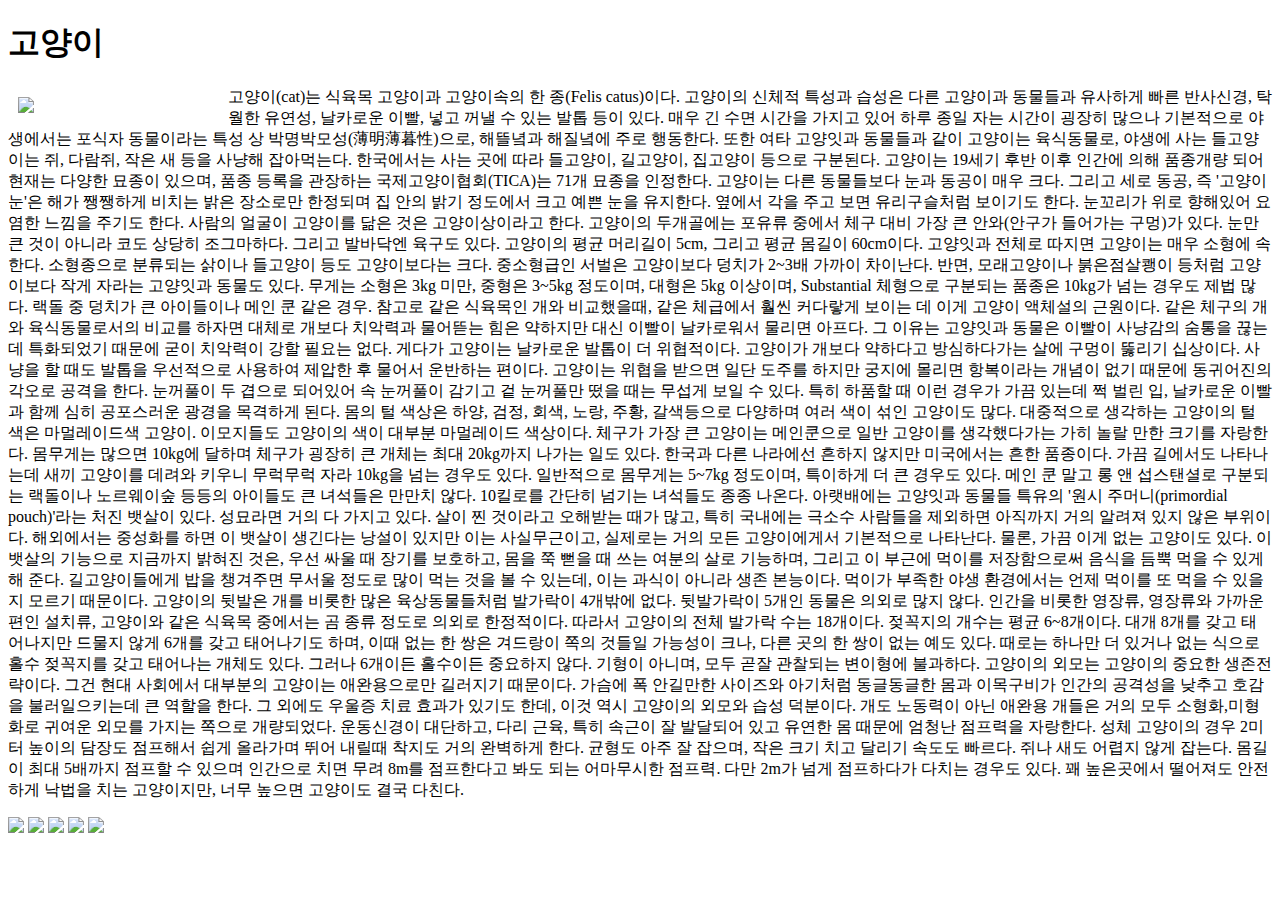
==== index.html @ 8f576498 "Add files via upload" ====
<!DOCTYPE html>
<html lang="en">
<head>
    <meta charset="UTF-8">
    <meta name="viewport" content="width=device-width, initial-scale=1.0">
    <title>고양이</title>
    <style>
        img.a {
            float: left;
            padding: 10px;
        }
    </style>
</head>
<body>
    <h1>고양이</h1>
    <img class="a" src="1.jpeg" width="200">
    <p>
        고양이(cat)는 식육목 고양이과 고양이속의 한 종(Felis catus)이다. 고양이의 신체적 특성과 습성은 다른 고양이과 동물들과 유사하게 빠른 반사신경, 탁월한 유연성, 날카로운 이빨, 넣고 꺼낼 수 있는 발톱 등이 있다.

매우 긴 수면 시간을 가지고 있어 하루 종일 자는 시간이 굉장히 많으나 기본적으로 야생에서는 포식자 동물이라는 특성 상 박명박모성(薄明薄暮性)으로, 해뜰녘과 해질녘에 주로 행동한다. 또한 여타 고양잇과 동물들과 같이 고양이는 육식동물로, 야생에 사는 들고양이는 쥐, 다람쥐, 작은 새 등을 사냥해 잡아먹는다.

한국에서는 사는 곳에 따라 들고양이, 길고양이, 집고양이 등으로 구분된다. 고양이는 19세기 후반 이후 인간에 의해 품종개량 되어 현재는 다양한 묘종이 있으며, 품종 등록을 관장하는 국제고양이협회(TICA)는 71개 묘종을 인정한다.
고양이는 다른 동물들보다 눈과 동공이 매우 크다. 그리고 세로 동공, 즉 '고양이 눈'은 해가 쨍쨍하게 비치는 밝은 장소로만 한정되며 집 안의 밝기 정도에서 크고 예쁜 눈을 유지한다. 옆에서 각을 주고 보면 유리구슬처럼 보이기도 한다. 눈꼬리가 위로 향해있어 요염한 느낌을 주기도 한다. 사람의 얼굴이 고양이를 닮은 것은 고양이상이라고 한다. 고양이의 두개골에는 포유류 중에서 체구 대비 가장 큰 안와(안구가 들어가는 구멍)가 있다. 눈만 큰 것이 아니라 코도 상당히 조그마하다. 그리고 발바닥엔 육구도 있다.

고양이의 평균 머리길이 5cm, 그리고 평균 몸길이 60cm이다. 고양잇과 전체로 따지면 고양이는 매우 소형에 속한다. 소형종으로 분류되는 삵이나 들고양이 등도 고양이보다는 크다. 중소형급인 서벌은 고양이보다 덩치가 2~3배 가까이 차이난다. 반면, 모래고양이나 붉은점살쾡이 등처럼 고양이보다 작게 자라는 고양잇과 동물도 있다. 무게는 소형은 3kg 미만, 중형은 3~5kg 정도이며, 대형은 5kg 이상이며, Substantial 체형으로 구분되는 품종은 10kg가 넘는 경우도 제법 많다. 랙돌 중 덩치가 큰 아이들이나 메인 쿤 같은 경우. 참고로 같은 식육목인 개와 비교했을때, 같은 체급에서 훨씬 커다랗게 보이는 데 이게 고양이 액체설의 근원이다.

같은 체구의 개와 육식동물로서의 비교를 하자면 대체로 개보다 치악력과 물어뜯는 힘은 약하지만 대신 이빨이 날카로워서 물리면 아프다. 그 이유는 고양잇과 동물은 이빨이 사냥감의 숨통을 끊는 데 특화되었기 때문에 굳이 치악력이 강할 필요는 없다. 게다가 고양이는 날카로운 발톱이 더 위협적이다. 고양이가 개보다 약하다고 방심하다가는 살에 구멍이 뚫리기 십상이다. 사냥을 할 때도 발톱을 우선적으로 사용하여 제압한 후 물어서 운반하는 편이다. 고양이는 위협을 받으면 일단 도주를 하지만 궁지에 몰리면 항복이라는 개념이 없기 때문에 동귀어진의 각오로 공격을 한다.

눈꺼풀이 두 겹으로 되어있어 속 눈꺼풀이 감기고 겉 눈꺼풀만 떴을 때는 무섭게 보일 수 있다. 특히 하품할 때 이런 경우가 가끔 있는데 쩍 벌린 입, 날카로운 이빨과 함께 심히 공포스러운 광경을 목격하게 된다.

몸의 털 색상은 하양, 검정, 회색, 노랑, 주황, 갈색등으로 다양하며 여러 색이 섞인 고양이도 많다. 대중적으로 생각하는 고양이의 털 색은 마멀레이드색 고양이. 이모지들도 고양이의 색이 대부분 마멀레이드 색상이다.

체구가 가장 큰 고양이는 메인쿤으로 일반 고양이를 생각했다가는 가히 놀랄 만한 크기를 자랑한다. 몸무게는 많으면 10kg에 달하며 체구가 굉장히 큰 개체는 최대 20kg까지 나가는 일도 있다. 한국과 다른 나라에선 흔하지 않지만 미국에서는 흔한 품종이다. 가끔 길에서도 나타나는데 새끼 고양이를 데려와 키우니 무럭무럭 자라 10kg을 넘는 경우도 있다. 일반적으로 몸무게는 5~7kg 정도이며, 특이하게 더 큰 경우도 있다. 메인 쿤 말고 롱 앤 섭스탠셜로 구분되는 랙돌이나 노르웨이숲 등등의 아이들도 큰 녀석들은 만만치 않다. 10킬로를 간단히 넘기는 녀석들도 종종 나온다.

아랫배에는 고양잇과 동물들 특유의 '원시 주머니(primordial pouch)'라는 처진 뱃살이 있다. 성묘라면 거의 다 가지고 있다. 살이 찐 것이라고 오해받는 때가 많고, 특히 국내에는 극소수 사람들을 제외하면 아직까지 거의 알려져 있지 않은 부위이다. 해외에서는 중성화를 하면 이 뱃살이 생긴다는 낭설이 있지만 이는 사실무근이고, 실제로는 거의 모든 고양이에게서 기본적으로 나타난다. 물론, 가끔 이게 없는 고양이도 있다. 이 뱃살의 기능으로 지금까지 밝혀진 것은, 우선 싸울 때 장기를 보호하고, 몸을 쭉 뻗을 때 쓰는 여분의 살로 기능하며, 그리고 이 부근에 먹이를 저장함으로써 음식을 듬뿍 먹을 수 있게 해 준다. 길고양이들에게 밥을 챙겨주면 무서울 정도로 많이 먹는 것을 볼 수 있는데, 이는 과식이 아니라 생존 본능이다. 먹이가 부족한 야생 환경에서는 언제 먹이를 또 먹을 수 있을지 모르기 때문이다.

고양이의 뒷발은 개를 비롯한 많은 육상동물들처럼 발가락이 4개밖에 없다. 뒷발가락이 5개인 동물은 의외로 많지 않다. 인간을 비롯한 영장류, 영장류와 가까운 편인 설치류, 고양이와 같은 식육목 중에서는 곰 종류 정도로 의외로 한정적이다. 따라서 고양이의 전체 발가락 수는 18개이다.

젖꼭지의 개수는 평균 6~8개이다. 대개 8개를 갖고 태어나지만 드물지 않게 6개를 갖고 태어나기도 하며, 이때 없는 한 쌍은 겨드랑이 쪽의 것들일 가능성이 크나, 다른 곳의 한 쌍이 없는 예도 있다. 때로는 하나만 더 있거나 없는 식으로 홀수 젖꼭지를 갖고 태어나는 개체도 있다. 그러나 6개이든 홀수이든 중요하지 않다. 기형이 아니며, 모두 곧잘 관찰되는 변이형에 불과하다.

고양이의 외모는 고양이의 중요한 생존전략이다. 그건 현대 사회에서 대부분의 고양이는 애완용으로만 길러지기 때문이다. 가슴에 폭 안길만한 사이즈와 아기처럼 동글동글한 몸과 이목구비가 인간의 공격성을 낮추고 호감을 불러일으키는데 큰 역할을 한다. 그 외에도 우울증 치료 효과가 있기도 한데, 이것 역시 고양이의 외모와 습성 덕분이다. 개도 노동력이 아닌 애완용 개들은 거의 모두 소형화,미형화로 귀여운 외모를 가지는 쪽으로 개량되었다.

운동신경이 대단하고, 다리 근육, 특히 속근이 잘 발달되어 있고 유연한 몸 때문에 엄청난 점프력을 자랑한다. 성체 고양이의 경우 2미터 높이의 담장도 점프해서 쉽게 올라가며 뛰어 내릴때 착지도 거의 완벽하게 한다. 균형도 아주 잘 잡으며, 작은 크기 치고 달리기 속도도 빠르다. 쥐나 새도 어렵지 않게 잡는다. 몸길이 최대 5배까지 점프할 수 있으며 인간으로 치면 무려 8m를 점프한다고 봐도 되는 어마무시한 점프력. 다만 2m가 넘게 점프하다가 다치는 경우도 있다. 꽤 높은곳에서 떨어져도 안전하게 낙법을 치는 고양이지만, 너무 높으면 고양이도 결국 다친다.
</p>

    <img src="2.jpeg" width="150">
    <img src="3.jpeg" width="150">
    <img src="4.png" width="150">
    <img src="5.jpeg" width="150">
    <img src="6.jpeg" width="150">
</body>
</html>
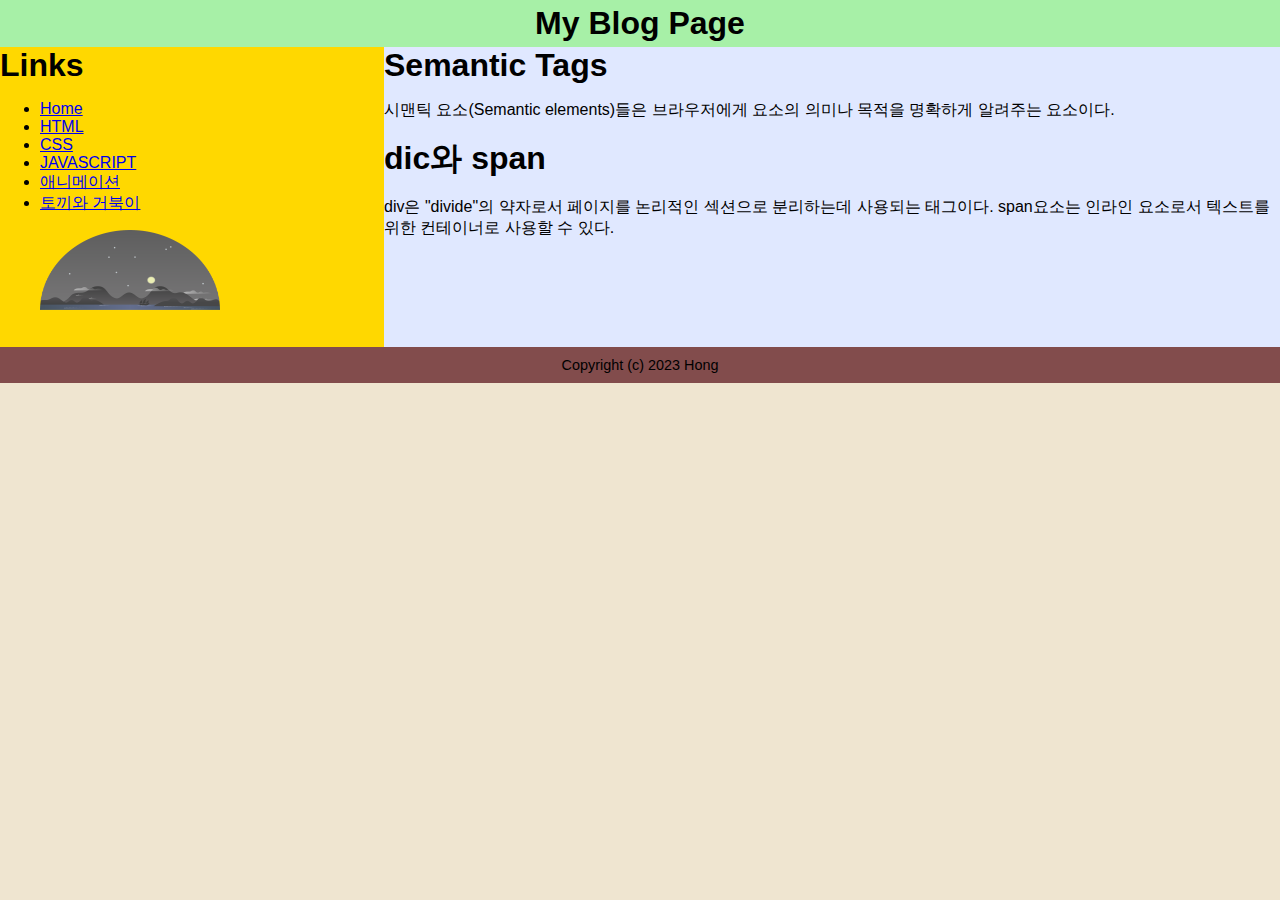
==== commit 5e961032: "Add files via upload" ====
--- a/index.html
+++ b/index.html
@@ -3,50 +3,37 @@
 <head>
     <meta charset="UTF-8">
     <meta name="viewport" content="width=device-width, initial-scale=1.0">
-    <title>고양이</title>
-    <style>
-        img.a {
-            float: left;
-            padding: 10px;
-        }
-    </style>
+    <title>My Blog Page</title>
+    <link type="text/css" rel="stylesheet" href="mycss.css">
 </head>
 <body>
-    <h1>고양이</h1>
-    <img class="a" src="1.jpeg" width="200">
-    <p>
-        고양이(cat)는 식육목 고양이과 고양이속의 한 종(Felis catus)이다. 고양이의 신체적 특성과 습성은 다른 고양이과 동물들과 유사하게 빠른 반사신경, 탁월한 유연성, 날카로운 이빨, 넣고 꺼낼 수 있는 발톱 등이 있다.
-
-매우 긴 수면 시간을 가지고 있어 하루 종일 자는 시간이 굉장히 많으나 기본적으로 야생에서는 포식자 동물이라는 특성 상 박명박모성(薄明薄暮性)으로, 해뜰녘과 해질녘에 주로 행동한다. 또한 여타 고양잇과 동물들과 같이 고양이는 육식동물로, 야생에 사는 들고양이는 쥐, 다람쥐, 작은 새 등을 사냥해 잡아먹는다.
-
-한국에서는 사는 곳에 따라 들고양이, 길고양이, 집고양이 등으로 구분된다. 고양이는 19세기 후반 이후 인간에 의해 품종개량 되어 현재는 다양한 묘종이 있으며, 품종 등록을 관장하는 국제고양이협회(TICA)는 71개 묘종을 인정한다.
-고양이는 다른 동물들보다 눈과 동공이 매우 크다. 그리고 세로 동공, 즉 '고양이 눈'은 해가 쨍쨍하게 비치는 밝은 장소로만 한정되며 집 안의 밝기 정도에서 크고 예쁜 눈을 유지한다. 옆에서 각을 주고 보면 유리구슬처럼 보이기도 한다. 눈꼬리가 위로 향해있어 요염한 느낌을 주기도 한다. 사람의 얼굴이 고양이를 닮은 것은 고양이상이라고 한다. 고양이의 두개골에는 포유류 중에서 체구 대비 가장 큰 안와(안구가 들어가는 구멍)가 있다. 눈만 큰 것이 아니라 코도 상당히 조그마하다. 그리고 발바닥엔 육구도 있다.
-
-고양이의 평균 머리길이 5cm, 그리고 평균 몸길이 60cm이다. 고양잇과 전체로 따지면 고양이는 매우 소형에 속한다. 소형종으로 분류되는 삵이나 들고양이 등도 고양이보다는 크다. 중소형급인 서벌은 고양이보다 덩치가 2~3배 가까이 차이난다. 반면, 모래고양이나 붉은점살쾡이 등처럼 고양이보다 작게 자라는 고양잇과 동물도 있다. 무게는 소형은 3kg 미만, 중형은 3~5kg 정도이며, 대형은 5kg 이상이며, Substantial 체형으로 구분되는 품종은 10kg가 넘는 경우도 제법 많다. 랙돌 중 덩치가 큰 아이들이나 메인 쿤 같은 경우. 참고로 같은 식육목인 개와 비교했을때, 같은 체급에서 훨씬 커다랗게 보이는 데 이게 고양이 액체설의 근원이다.
-
-같은 체구의 개와 육식동물로서의 비교를 하자면 대체로 개보다 치악력과 물어뜯는 힘은 약하지만 대신 이빨이 날카로워서 물리면 아프다. 그 이유는 고양잇과 동물은 이빨이 사냥감의 숨통을 끊는 데 특화되었기 때문에 굳이 치악력이 강할 필요는 없다. 게다가 고양이는 날카로운 발톱이 더 위협적이다. 고양이가 개보다 약하다고 방심하다가는 살에 구멍이 뚫리기 십상이다. 사냥을 할 때도 발톱을 우선적으로 사용하여 제압한 후 물어서 운반하는 편이다. 고양이는 위협을 받으면 일단 도주를 하지만 궁지에 몰리면 항복이라는 개념이 없기 때문에 동귀어진의 각오로 공격을 한다.
-
-눈꺼풀이 두 겹으로 되어있어 속 눈꺼풀이 감기고 겉 눈꺼풀만 떴을 때는 무섭게 보일 수 있다. 특히 하품할 때 이런 경우가 가끔 있는데 쩍 벌린 입, 날카로운 이빨과 함께 심히 공포스러운 광경을 목격하게 된다.
-
-몸의 털 색상은 하양, 검정, 회색, 노랑, 주황, 갈색등으로 다양하며 여러 색이 섞인 고양이도 많다. 대중적으로 생각하는 고양이의 털 색은 마멀레이드색 고양이. 이모지들도 고양이의 색이 대부분 마멀레이드 색상이다.
-
-체구가 가장 큰 고양이는 메인쿤으로 일반 고양이를 생각했다가는 가히 놀랄 만한 크기를 자랑한다. 몸무게는 많으면 10kg에 달하며 체구가 굉장히 큰 개체는 최대 20kg까지 나가는 일도 있다. 한국과 다른 나라에선 흔하지 않지만 미국에서는 흔한 품종이다. 가끔 길에서도 나타나는데 새끼 고양이를 데려와 키우니 무럭무럭 자라 10kg을 넘는 경우도 있다. 일반적으로 몸무게는 5~7kg 정도이며, 특이하게 더 큰 경우도 있다. 메인 쿤 말고 롱 앤 섭스탠셜로 구분되는 랙돌이나 노르웨이숲 등등의 아이들도 큰 녀석들은 만만치 않다. 10킬로를 간단히 넘기는 녀석들도 종종 나온다.
-
-아랫배에는 고양잇과 동물들 특유의 '원시 주머니(primordial pouch)'라는 처진 뱃살이 있다. 성묘라면 거의 다 가지고 있다. 살이 찐 것이라고 오해받는 때가 많고, 특히 국내에는 극소수 사람들을 제외하면 아직까지 거의 알려져 있지 않은 부위이다. 해외에서는 중성화를 하면 이 뱃살이 생긴다는 낭설이 있지만 이는 사실무근이고, 실제로는 거의 모든 고양이에게서 기본적으로 나타난다. 물론, 가끔 이게 없는 고양이도 있다. 이 뱃살의 기능으로 지금까지 밝혀진 것은, 우선 싸울 때 장기를 보호하고, 몸을 쭉 뻗을 때 쓰는 여분의 살로 기능하며, 그리고 이 부근에 먹이를 저장함으로써 음식을 듬뿍 먹을 수 있게 해 준다. 길고양이들에게 밥을 챙겨주면 무서울 정도로 많이 먹는 것을 볼 수 있는데, 이는 과식이 아니라 생존 본능이다. 먹이가 부족한 야생 환경에서는 언제 먹이를 또 먹을 수 있을지 모르기 때문이다.
-
-고양이의 뒷발은 개를 비롯한 많은 육상동물들처럼 발가락이 4개밖에 없다. 뒷발가락이 5개인 동물은 의외로 많지 않다. 인간을 비롯한 영장류, 영장류와 가까운 편인 설치류, 고양이와 같은 식육목 중에서는 곰 종류 정도로 의외로 한정적이다. 따라서 고양이의 전체 발가락 수는 18개이다.
-
-젖꼭지의 개수는 평균 6~8개이다. 대개 8개를 갖고 태어나지만 드물지 않게 6개를 갖고 태어나기도 하며, 이때 없는 한 쌍은 겨드랑이 쪽의 것들일 가능성이 크나, 다른 곳의 한 쌍이 없는 예도 있다. 때로는 하나만 더 있거나 없는 식으로 홀수 젖꼭지를 갖고 태어나는 개체도 있다. 그러나 6개이든 홀수이든 중요하지 않다. 기형이 아니며, 모두 곧잘 관찰되는 변이형에 불과하다.
-
-고양이의 외모는 고양이의 중요한 생존전략이다. 그건 현대 사회에서 대부분의 고양이는 애완용으로만 길러지기 때문이다. 가슴에 폭 안길만한 사이즈와 아기처럼 동글동글한 몸과 이목구비가 인간의 공격성을 낮추고 호감을 불러일으키는데 큰 역할을 한다. 그 외에도 우울증 치료 효과가 있기도 한데, 이것 역시 고양이의 외모와 습성 덕분이다. 개도 노동력이 아닌 애완용 개들은 거의 모두 소형화,미형화로 귀여운 외모를 가지는 쪽으로 개량되었다.
-
-운동신경이 대단하고, 다리 근육, 특히 속근이 잘 발달되어 있고 유연한 몸 때문에 엄청난 점프력을 자랑한다. 성체 고양이의 경우 2미터 높이의 담장도 점프해서 쉽게 올라가며 뛰어 내릴때 착지도 거의 완벽하게 한다. 균형도 아주 잘 잡으며, 작은 크기 치고 달리기 속도도 빠르다. 쥐나 새도 어렵지 않게 잡는다. 몸길이 최대 5배까지 점프할 수 있으며 인간으로 치면 무려 8m를 점프한다고 봐도 되는 어마무시한 점프력. 다만 2m가 넘게 점프하다가 다치는 경우도 있다. 꽤 높은곳에서 떨어져도 안전하게 낙법을 치는 고양이지만, 너무 높으면 고양이도 결국 다친다.
-</p>
-
-    <img src="2.jpeg" width="150">
-    <img src="3.jpeg" width="150">
-    <img src="4.png" width="150">
-    <img src="5.jpeg" width="150">
-    <img src="6.jpeg" width="150">
+    <header>
+        <h1>My Blog Page</h1>
+    </header>
+    <nav>
+        <h1>Links</h1>
+        <ul>
+            <li><a href="index.html">Home</a></li>
+            <li><a href="1.html">HTML</a></li>
+            <li><a href="2.html">CSS</a></li>
+            <li><a href="3.html">JAVASCRIPT</a></li>
+            <li><a href="myani.html">애니메이션</a></li>
+            <li><a href="myani2.html">토끼와 거북이</a></li>
+        </ul>
+        <figure>
+            <img width="180" height="80" src="m.png" alt="홍길동">
+        </figure>
+    </nav>
+    <section id="main">
+        <article>
+            <h1>Semantic Tags</h1>
+            <p>시맨틱 요소(Semantic elements)들은 브라우저에게 요소의 의미나 목적을 명확하게 알려주는 요소이다.</p>
+        </article>
+        <article>
+            <h1>dic와 span</h1>
+            <p>div은 "divide"의 약자로서 페이지를 논리적인 섹션으로 분리하는데 사용되는 태그이다. span요소는 인라인 요소로서 텍스트를 위한 컨테이너로 사용할 수 있다.</p>
+        </article>
+    </section>
+    <footer>Copyright (c) 2023 Hong</footer>
 </body>
 </html>--- a/mycss.css
+++ b/mycss.css
@@ -0,0 +1,36 @@
+body {
+    background-color: #efe5d0;
+    font-family: Arial, "Trebuchet MS", sans-serif;
+    margin: 0px;
+}
+header {
+    background-color: rgb(167, 240, 167);
+    color: #000000;
+    margin: 0px;
+    text-align: center;
+    padding: 5px;
+}
+h1 {
+    margin: 0px;
+}
+section#main {
+    float: right;
+    width: 70%;
+    height: 300px;
+    background-color: rgb(224, 232, 255);
+}
+nav {
+    float: left;
+    width: 30%;
+    height: 300px;
+    background-color: #ffd800;
+}
+footer {
+    background-color: #824c4c;
+    counter-reset: #efe5d0;
+    text-align: center;
+    padding: 10px;
+    margin: 0px 0px 0px 0px;
+    font-size: 90%;
+    clear: both;
+}